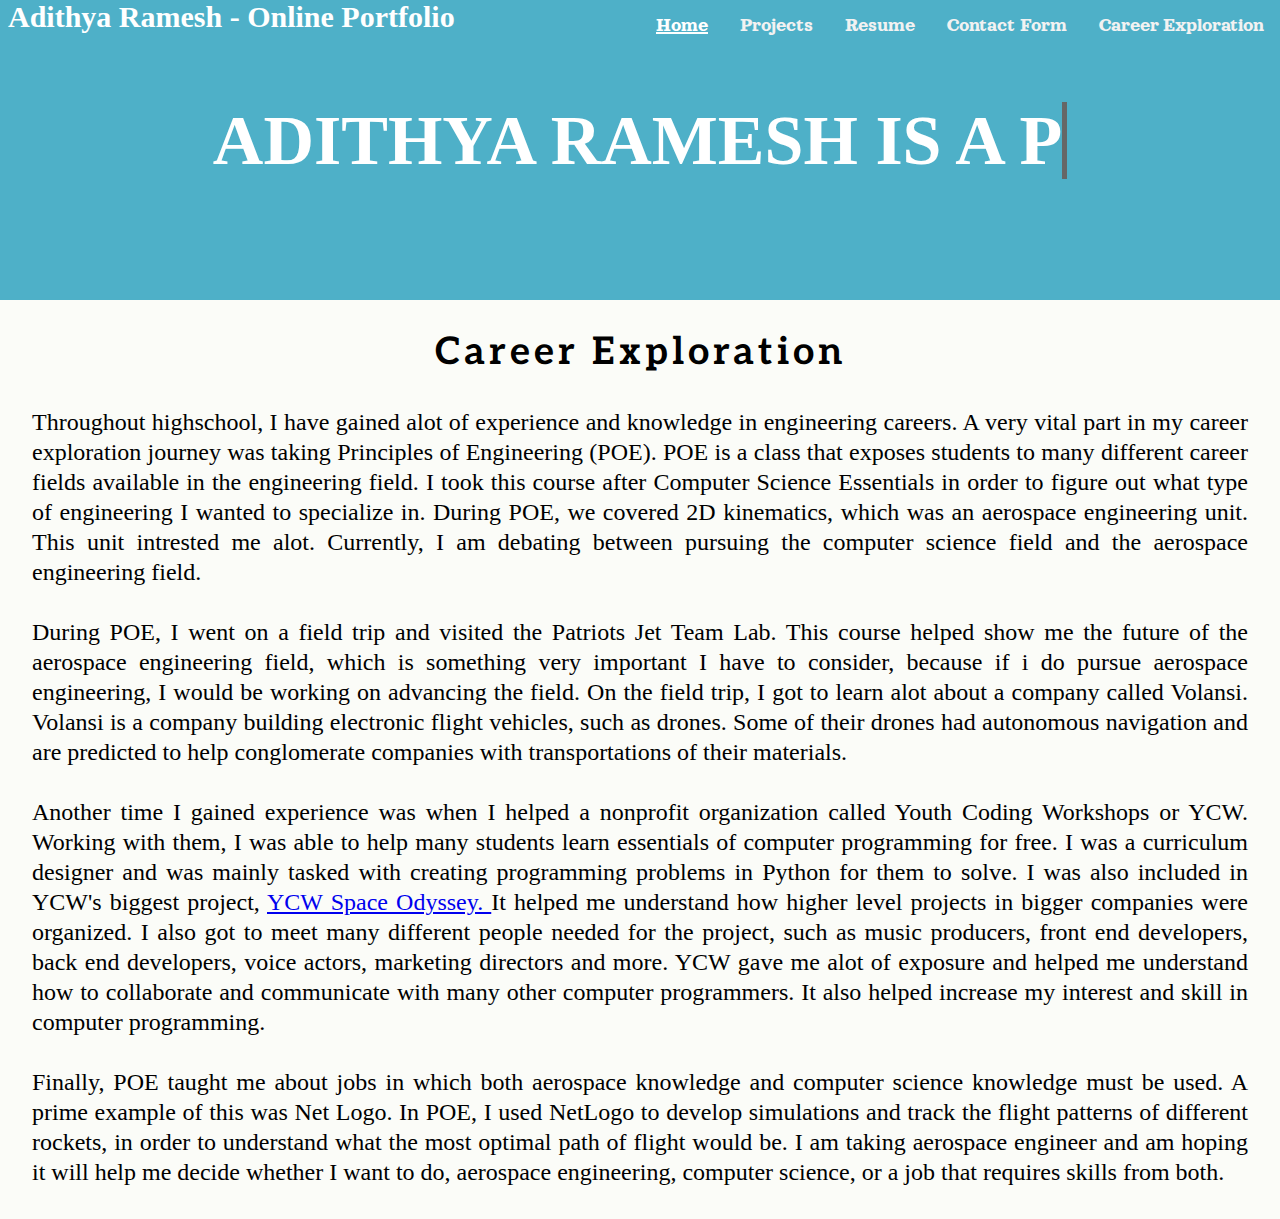
==== career.html @ be73a059 "Career Exploration Page was added" ====
<!DOCTYPE html>
<html>
  <head>
    <meta charset="utf-8">
    <script src="script.js"></script>
    <meta name="viewport" content="width=device-width">
    <title>Adithya Ramesh's Online Portfolio</title>
    <link href="style.css" rel="stylesheet" type="text/css" />
    <link rel="stylesheet" href="https://cdnjs.cloudflare.com/ajax/libs/font-awesome/4.7.0/css/font-awesome.min.css">
    <link rel="stylesheet"
  href="https://fonts.googleapis.com/css?family=Orelega+One">
  <link rel="preconnect" href="https://fonts.gstatic.com">
<link href="https://fonts.googleapis.com/css2?family=Playfair+Display&display=swap" rel="stylesheet">
    <style>
@import url('https://fonts.googleapis.com/css2?family=Orelega+One&display=swap');
@import url('https://fonts.googleapis.com/css2?family=Aleo:wght@700&display=swap');
</style>
<style>
@import url('https://fonts.googleapis.com/css2?family=Righteous&display=swap');
</style>
  </head>
  <body>

</header>
<div class="banner-area">
  <link href="https://fonts.googleapis.com/css?family=Raleway:200,100,400" rel="stylesheet" type="text/css" />
   <div class="context">
        <h1> Adithya Ramesh is 
  <span
     class="txt-rotate"
     data-period="2000"
     data-rotate='[ "a programmer.", "an innovator.", "intelligent.", "curious.", "smart." ]'></span>
</h1>
    </div>


<div class="area" >
            <ul class="circles">
                    <li></li>
                    <li></li>
                    <li></li>
                    <li></li>
                    <li></li>
                    <li></li>
                    <li></li>
                    <li></li>
                    <li></li>
                    <li></li>
            </ul>
    </div >

</div>
<div class="content-area">
 
  <h2 class="title-of-content-area" style="font-family: 'Aleo', serif;">Career Exploration</h2>
  
  <div class="content-area-text">

<p> Throughout highschool, I have gained alot of experience and knowledge in engineering careers. A very vital part in my career exploration journey was taking Principles of Engineering (POE). POE is a class that exposes students to many different career fields available in the engineering field. I took this course after Computer Science Essentials in order to figure out what type of engineering I wanted to specialize in. During POE, we covered 2D kinematics, which was an aerospace engineering unit. This unit intrested me alot. Currently, I am debating between pursuing the computer science field and the aerospace engineering field.
</p>
  
<p><br>
  During POE, I went on a field trip and visited the Patriots Jet Team Lab. This course helped show me the future of the aerospace engineering field, which is something very important I have to consider, because if i do pursue aerospace engineering, I would be working on advancing the field. On the field trip, I got to learn alot about a company called Volansi. Volansi is a company building electronic flight vehicles, such as drones. Some of their drones had autonomous navigation and are predicted to help conglomerate companies with transportations of their materials.
</p>

<p> <br>
  Another time I gained experience was when I helped a nonprofit organization called Youth Coding Workshops or YCW. Working with them, I was able to help many students learn essentials of computer programming for free. I was a curriculum designer and was mainly tasked with creating programming problems in Python for them to solve. I was also included in YCW's biggest project, <a href = "https://www.youtube.com/watch?v=KT_WuuYpLSQ"> YCW Space Odyssey. </a> It helped me understand how higher level projects in bigger companies were organized. I also got to meet many different people needed for the project, such as music producers, front end developers, back end developers, voice actors, marketing directors and more. YCW gave me alot of exposure and helped me understand how to collaborate and communicate with many other computer programmers. It also helped increase my interest and skill in computer programming. 
</p>
<p> <br>
  Finally, POE taught me about jobs in which both aerospace knowledge and computer science knowledge must be used. A prime example of this was Net Logo. In POE, I used NetLogo to develop simulations and track the flight patterns of different rockets, in order to understand what the most optimal path of flight would be. I am taking aerospace engineer and am hoping it will help me decide whether I want to do, aerospace engineering, computer science, or a job that requires skills from both.
</p>


</section>
</div>
</div>
</div>

</div>







<div class="topnav" id="myTopnav">
    <a href="javascript:void(0);" class="icon" onclick="myFunction()">
    <i class="fa fa-bars"></i>
  <a href="career.html">Career Exploration</a>
  <a href="contact.html" >Contact Form</a>
  <a href="Resume.html">Resume</a>
  <a href="projects.html">Projects</a>
  <a href="index.html"class="active">Home</a>
  <center><h1>Adithya Ramesh - Online Portfolio</h1></center>
  </div>

  </a>
</div>




    
  </body>




</html>
---- style.css ----
*{
    margin: 0px;
    padding: 0px;
}
html, body {
    max-width: 100%;
    overflow-x: hidden;
}
body{
    font-family: 'Exo', sans-serif;
    margin:0px;
    padding:0px;
}

.topnav h1 {
  float: left;
  display: block;
  text-align: center;
  margin: 0px 8px;
  padding-bottom: 8px;
  text-decoration: none;
  font-size: 30px;
  text-decoration-color: white;
  color: white;
  font-family: Bookman Old Style;
}
.context {
    width: 100%;
    height: 200px;
    position: absolute;
    ;
    
}

.context h1{
    text-align: center;
    color: #fff;
    font-size: 50px;
}


.area{
    background: #4eb0c8;   
    width: 100%;
    height:400px;
    
   
}




.circles{
    position: absolute;
    top: 0;
    left: 0;
    width: 100%;
    height: 100%;
    overflow: hidden;
}

.circles li{
    position: absolute;
    display: block;
    list-style: none;
    width: 20px;
    height: px;
    background: rgba(255, 255, 255, 0.2);
    animation: animate 25s linear infinite;
    bottom: -150px;
    
}

.circles li:nth-child(1){
    left: 25%;
    width: 80px;
    height: 80px;
    animation-delay: 0s;
}


.circles li:nth-child(2){
    left: 10%;
    width: 20px;
    height: 20px;
    animation-delay: 2s;
    animation-duration: 12s;
}

.circles li:nth-child(3){
    left: 70%;
    width: 20px;
    height: 20px;
    animation-delay: 4s;
}

.circles li:nth-child(4){
    left: 40%;
    width: 60px;
    height: 60px;
    animation-delay: 0s;
    animation-duration: 18s;
}

.circles li:nth-child(5){
    left: 65%;
    width: 20px;
    height: 20px;
    animation-delay: 0s;
}

.circles li:nth-child(6){
    left: 75%;
    width: 110px;
    height: 110px;
    animation-delay: 3s;
}

.circles li:nth-child(7){
    left: 35%;
    width: 150px;
    height: 150px;
    animation-delay: 7s;
}

.circles li:nth-child(8){
    left: 50%;
    width: 25px;
    height: 25px;
    animation-delay: 15s;
    animation-duration: 45s;
}

.circles li:nth-child(9){
    left: 20%;
    width: 15px;
    height: 15px;
    animation-delay: 0s;
    animation-duration: 35s;
}

.circles li:nth-child(10){
    left: 85%;
    width: 150px;
    height: 150px;
    animation-delay: 0s;
    animation-duration: 11s;
}



@keyframes animate {

    0%{
        transform: translateY(0) rotate(0deg);
        opacity: 1;
        border-radius: 0;
    }

    100%{
        transform: translateY(-1000px) rotate(720deg);
        opacity: 0;
        border-radius: 50%;
    }

}

@media screen and (max-width: 940px) {
  .topnav a:not(:first-child) {display: none;}
  .topnav a.icon {
    float: right;
    display: block;
  }
}
@media screen and (max-width: 940px) {
  .banner-area {
    height: 750px
  }
  }

@media screen and (max-width: 940px) {
  .topnav.responsive {position: fixed;}
  .topnav.responsive a.icon {
    position: absolute;
    right: 0;
    top: 0;
  }
  .topnav.responsive a {
    float: none;
    display: block;
    text-align: left;
  }
}

.topnav {
  background-color:#4eb0c8;
  overflow: hidden;
  position: fixed;
  width: 100%
}

.topnav a {
  float: right;
  display: block;
  color: #f2f2f2;
  text-align: center;
  padding: 14px 16px;
  text-decoration: none;
  font-size: 20px;
  font-family: Orelega One;
}


.topnav a:hover {
  background-color: #4ec88b;
  color: black;
  text-decoration-line: underline;
}


.topnav a.active {
  background-color: #4eb0c8;
  color: white;
  text-decoration-line: underline;
}


.topnav .icon {
  display: none;
}

header {
  margin: 100px
}






.navbar a.active {
  text-decoration-line: underline;
  
}





.navbar a:hover {
  background: black;
  color: rgb(255, 255, 255);
  text-decoration-line: underline;
  transition: text-decoration-line 10s ease-in
}




body::-webkit-scrollbar {
  width: 0.75rem;
}

body::-webkit-scrollbar-track {
  background: #000000;
}

body::-webkit-scrollbar-thumb {
  background: #4eb0c8;;
}



header h1 {
  text-align: center
}
* {
	margin: 0;
	padding: 0;
}
body {
	text-align: center;
}
.wrapper {
	width: 1170px;
	margin: 0 auto;
}
header {
	height: 100px;
	background: #262626;
	width: 100%;
	z-index: 10;
	position: fixed;
}

.banner-area {
	width: 100%;
	height: 500px;
	position: fixed;
	margin-top: 50px;
	-webkit-background-size: cover;
background-attachment: fixed;
  background-position: center;
  background-repeat: no-repeat;
  background-size: cover;
  
}
@media only screen and (min-width: 676px) {
 .banner-area h1 {
	padding-top:4%;
	font-size: 70px;
	font-family: poppins;
	text-transform: uppercase;
	color: rgb(255,255, 255);

}


}

@media only screen and (max-width: 675px) {
  .banner-area h1 {
	padding-top: 4%;
  margin-top: 90px;
	font-size: 40px;
	font-family: poppins;
	text-transform: uppercase;
	color: rgb(255,255, 255);
  }
  .topnav h1 {

font-size: 20px;

}

}
}

.title-of-content-area {
  font-family:'Aleo', serif;;
}
.content-area {
	width: 100;
	position: absolute;
	margin-top: 300px;
  height: content-area p;

	background-color: rgb(251, 252, 248);

  background-position: center; 
  background-repeat: no-repeat;
  background-size: cover;
}
.content-area h2 {
	font-family: Calibri, sans-serif;
	letter-spacing: 4px;
	padding-top: 30px;
	margin: 0;
  color: black;
  font-size: 38px
}
.content-area p {
	font-family: 'Calibri';
  font-size: 24px;
	line-height: 30px;
  width: 100%;
  text-align: justify;
  color: rgb(0, 0, 0);

}

.content-area-text {

padding: 32px;

}

#hp  {
float: left;    
 margin: 0 15px 0 0;
}


}
figcaption {
    margin: 10px 0 0 0;
    font-variant: small-caps;
    font-family: Arial;
    font-weight: bold;
    color: #bb3333;
}
figure {
    padding: 5px;
}
img:hover {
    transform: scale(1.1);
    -ms-transform: scale(1.1);
    -webkit-transform: scale(1.1);
    -moz-transform: scale(1.1);
    -o-transform: scale(1.1);
}
img {
    transition: transform 0.2s;
    -webkit-transition: -webkit-transform 0.2s;
    -moz-transition: -moz-transform 0.2s;
    -o-transition: -o-transform 0.2s;
}

.pdf {

  width: 100vw;
  height: 3550px;
}

.contact-text
{

  width: 98vw;
}
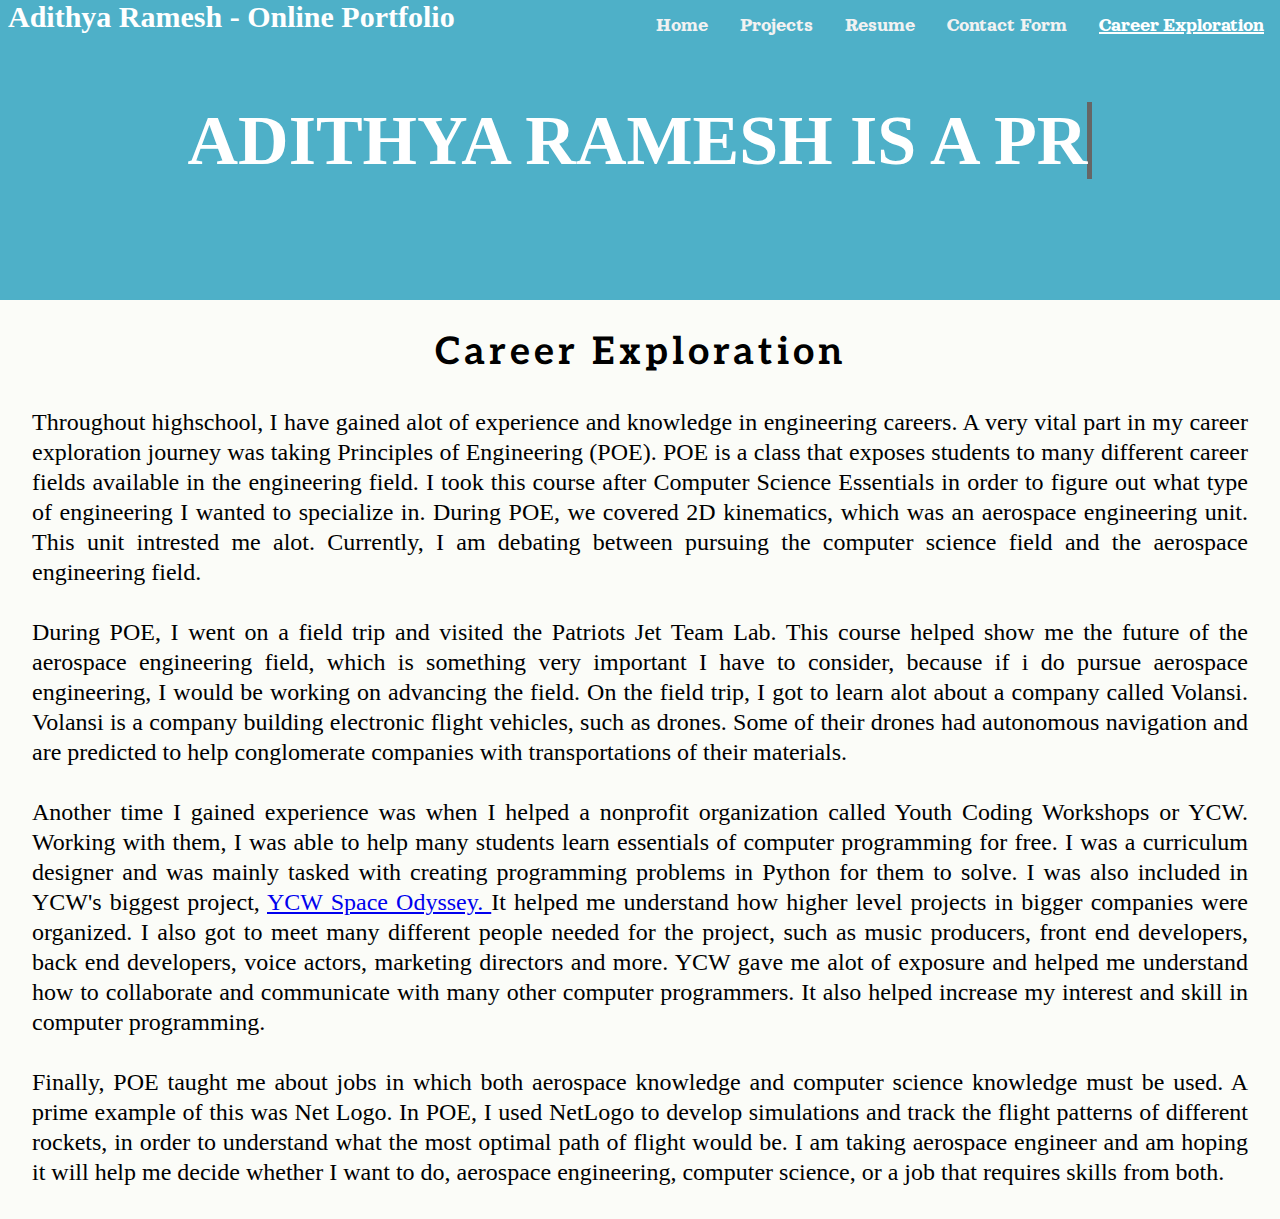
==== commit 82c08619: "Added Resume Download Link and added a bug fix where active class in the navbar was stuck for the ho" ====
--- a/career.html
+++ b/career.html
@@ -87,13 +87,16 @@
 <div class="topnav" id="myTopnav">
     <a href="javascript:void(0);" class="icon" onclick="myFunction()">
     <i class="fa fa-bars"></i>
-  <a href="career.html">Career Exploration</a>
+  <a href="career.html"class="active">Career Exploration</a>
   <a href="contact.html" >Contact Form</a>
   <a href="Resume.html">Resume</a>
   <a href="projects.html">Projects</a>
-  <a href="index.html"class="active">Home</a>
+  <a href="index.html">Home</a>
   <center><h1>Adithya Ramesh - Online Portfolio</h1></center>
   </div>
+
+  </a>
+</div>
 
   </a>
 </div>
